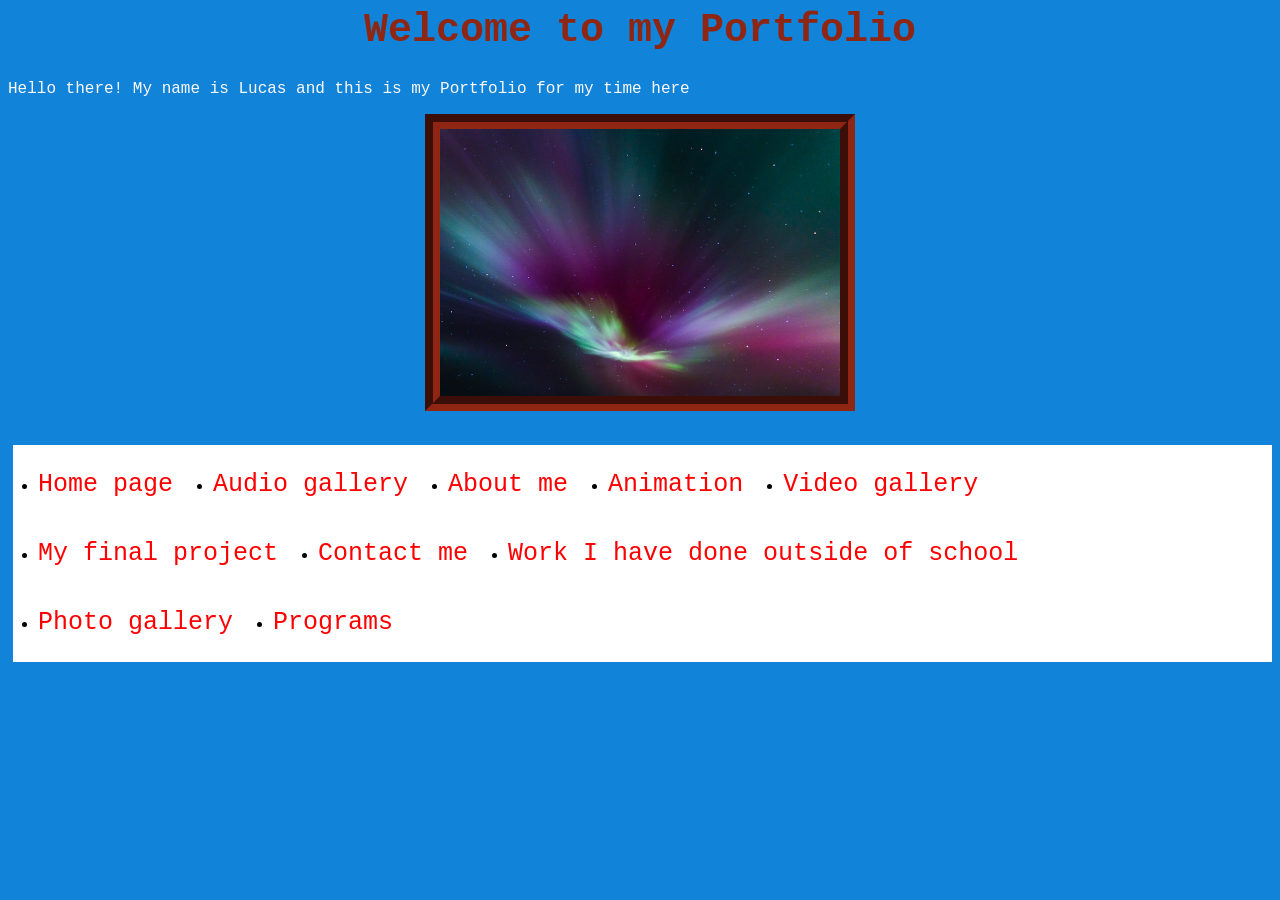
==== index.html @ 404f8357 "Add files via upload" ====
<index.!DOCTYPE html>
<html>
<head> 
	<meta charset="utf-8">
	<meta name="viewport" content="width=device-width, initial-scale=1">
	<title>Lucas's Portfolio</title>
	<link rel="stylesheet" type="text/css" href="style.css"> 
</head> 
<body>
	<h1>Welcome to my Portfolio</h1>
	<p>Hello there! My name is Lucas and this is my Portfolio for my time here</p>
	<img src="images/Northern Lights.jpg" width="400px" alt="Northern Lights"> 
	<br>
<ul>
	<li><a href="index.html">Home page</a></li>
	<li><a href="audio.html">Audio gallery</a></li>
	<li><a href="aboutme.html">About me</a></li>
	<li><a href="animation.html">Animation</a></li>
	<li><a href="videogallery.html">Video gallery </a></li>
	<li><a href="finalproject.html">My final project</a></li>
	<li><a href="contactinfo.html">Contact me</a></li>
	<li><a href="workoutsideofschool.html">Work I have done outside of school</a></li>
	<li><a href="photogallery.html">Photo gallery</a></li>
	<li><a href="programming.html">Programs</a></li>
</body>
</html>
---- style.css ----
body {
	background-color: #1184D9}

h1{color: #8F2613;
   font-family: Courier;
   font-size: 40px;
   text-align: center;
}
p{color:#FFFAFA;
font-family:Courier;
}
img{display: block;
margin: auto;
border-style: groove;
border-width: 15px;
border-color: #8F2613;}


ul{list-style-type:disc;
 margin-left: 5px;
   padding: 5px;
background-color: white;
overflow: hidden;}

li{ margin: 20px; }

ul li {float: left;}

ul li a {display: block;
   color: red;
   text-decoration: none;
   text-align: center;
   font-family: Courier;
   font-size: 25px}
   ul li a:hover {background-color: lightgreen;
      font-size: 30px}
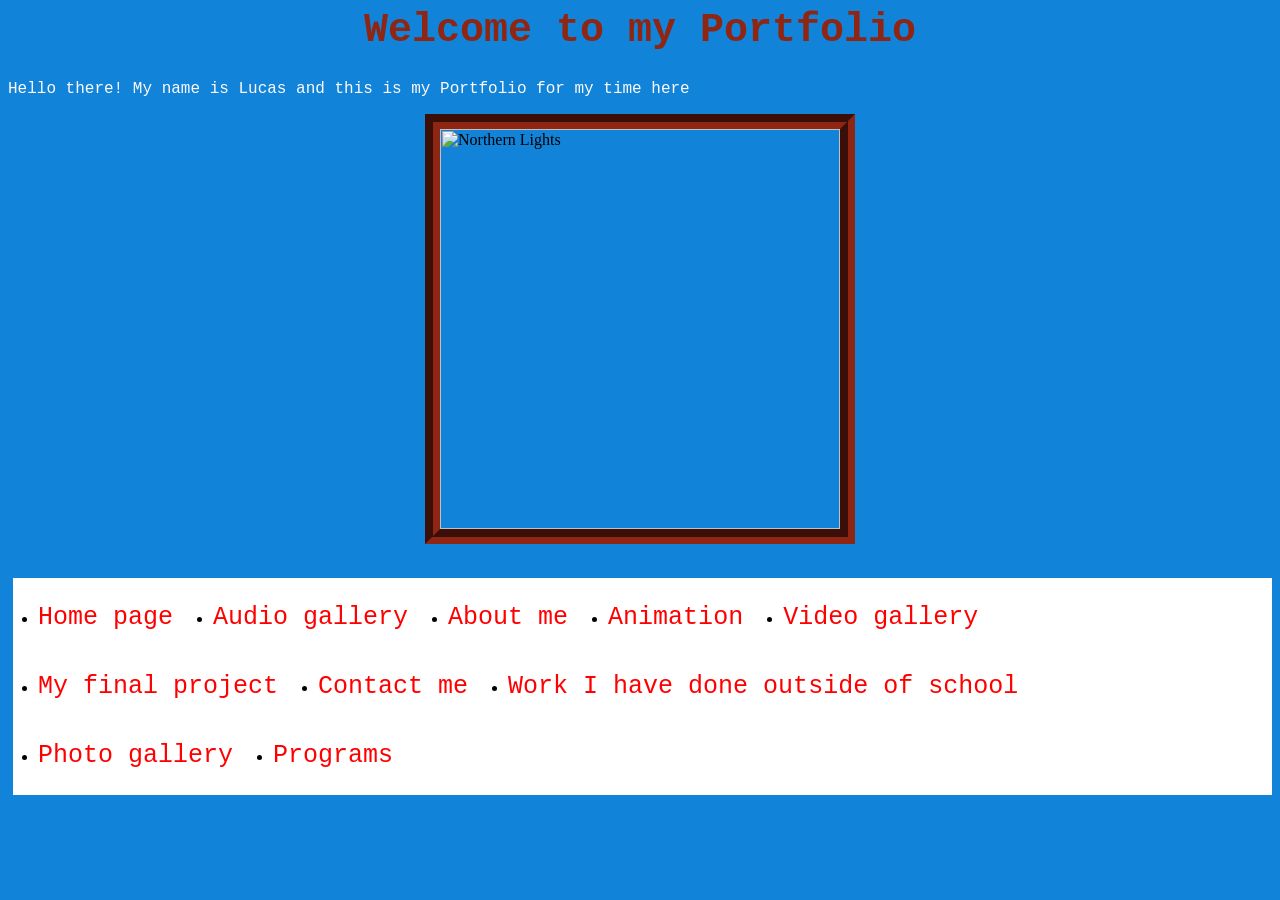
==== commit 623c2e2e: "Update index.html" ====
--- a/index.html
+++ b/index.html
@@ -9,7 +9,7 @@
 <body>
 	<h1>Welcome to my Portfolio</h1>
 	<p>Hello there! My name is Lucas and this is my Portfolio for my time here</p>
-	<img src="images/Northern Lights.jpg" width="400px" alt="Northern Lights"> 
+	<img src="burns_portrait.png" width="400px" alt="Northern Lights"> 
 	<br>
 <ul>
 	<li><a href="index.html">Home page</a></li>
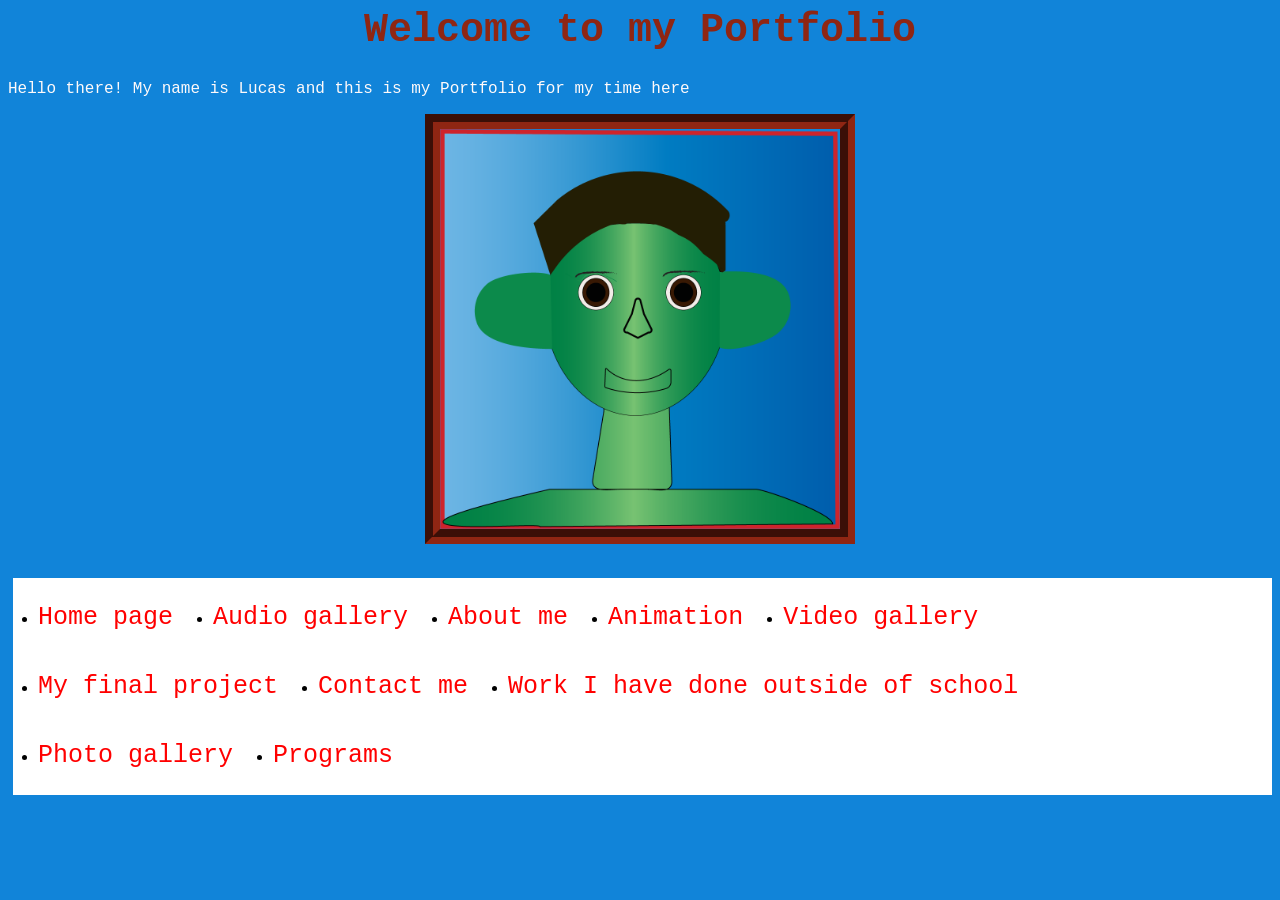
==== commit 2885d85e: "Update index.html" ====
--- a/index.html
+++ b/index.html
@@ -9,7 +9,7 @@
 <body>
 	<h1>Welcome to my Portfolio</h1>
 	<p>Hello there! My name is Lucas and this is my Portfolio for my time here</p>
-	<img src="burns_portrait.png" width="400px" alt="Northern Lights"> 
+	<img src="images/burns_portrait.png" width="400px" alt="burns portrait"> 
 	<br>
 <ul>
 	<li><a href="index.html">Home page</a></li>
